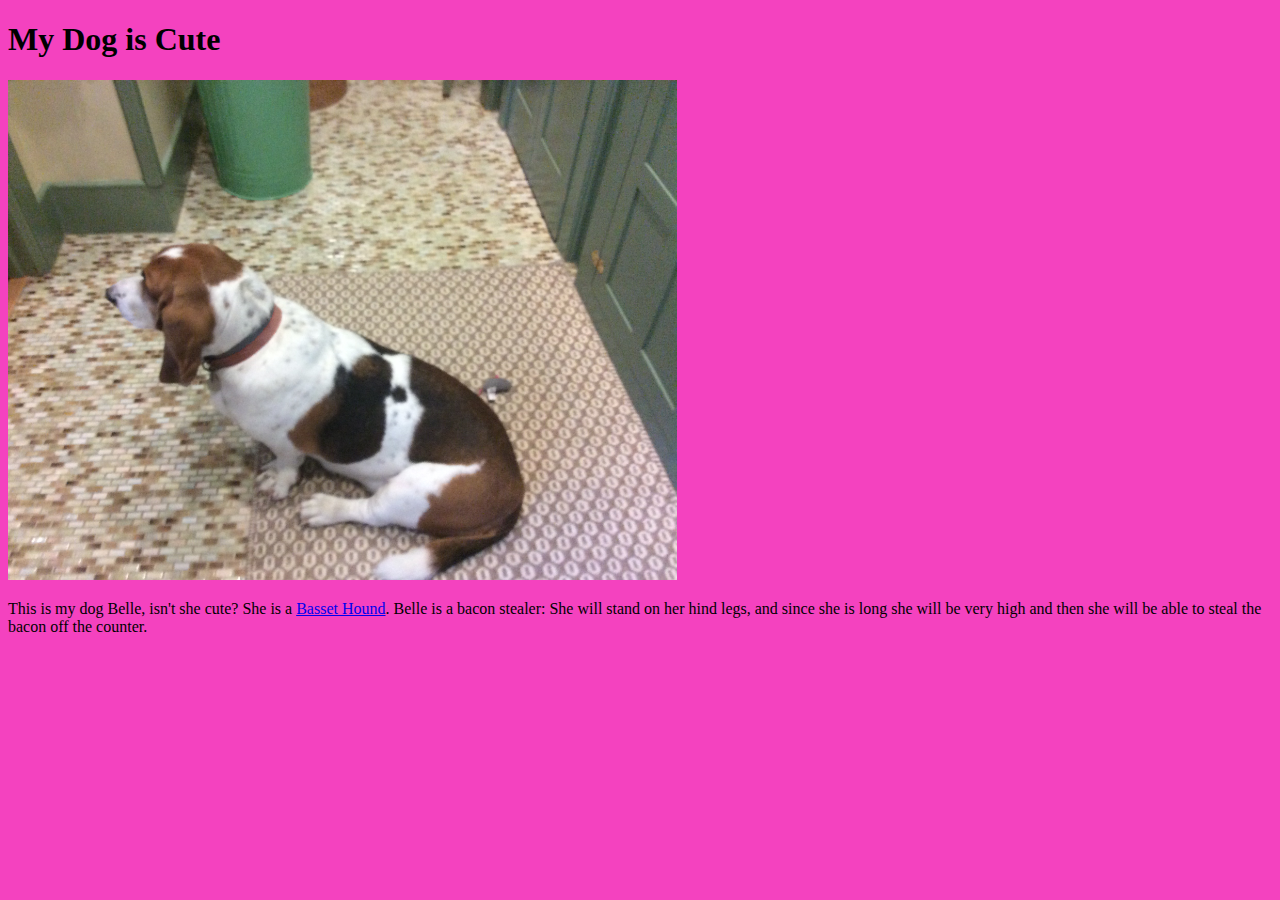
==== index.html @ bd694f60 "initial add" ====
<!DOCTYPE html>
<html>
<header>
<title>My Dog is Cute!</title>
<style type="text/css">
	body {
		background: #f442bf;
	}
</style>
</header>
<body>
<h1>My Dog is Cute</h1>

<img src="belle1.jpg" height="500" />

<p>This is my dog Belle, isn't she cute? She is a <a href="http://www.dogster.com/dog-breeds/Basset_Hound">Basset Hound</a>. Belle is a bacon stealer: She will stand on her hind legs, and since she is long she will be very high and then she will be able to steal the bacon off the counter.</p>

</body>
</html>
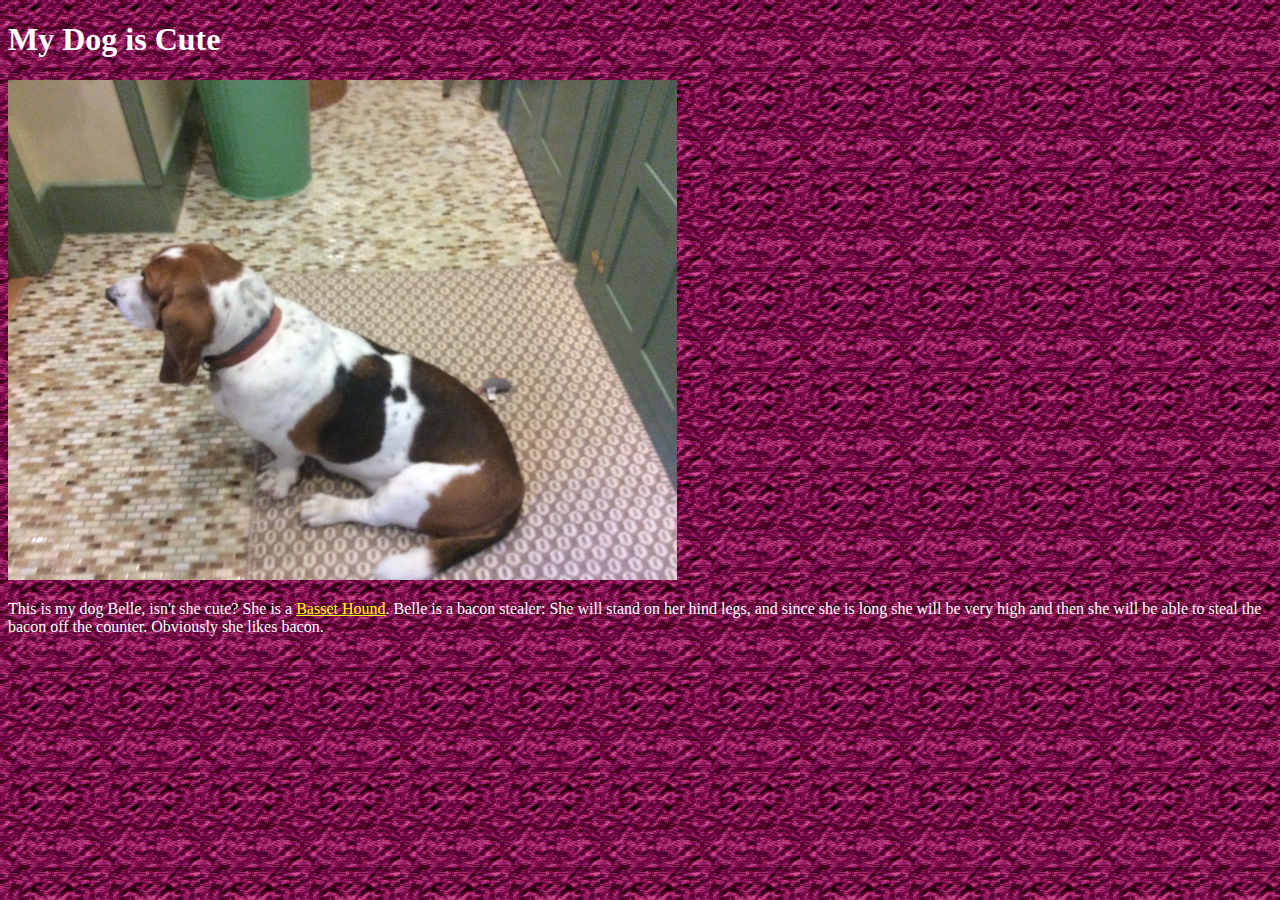
==== commit 6b0dbd83: "Changed background.  Added text" ====
--- a/index.html
+++ b/index.html
@@ -2,18 +2,14 @@
 <html>
 <header>
 <title>My Dog is Cute!</title>
-<style type="text/css">
-	body {
-		background: #f442bf;
-	}
-</style>
+<link rel="stylesheet" type="text/css" href="style.css">
 </header>
 <body>
 <h1>My Dog is Cute</h1>
 
 <img src="belle1.jpg" height="500" />
 
-<p>This is my dog Belle, isn't she cute? She is a <a href="http://www.dogster.com/dog-breeds/Basset_Hound">Basset Hound</a>. Belle is a bacon stealer: She will stand on her hind legs, and since she is long she will be very high and then she will be able to steal the bacon off the counter.</p>
+<p>This is my dog Belle, isn't she cute? She is a <a href="http://www.dogster.com/dog-breeds/Basset_Hound">Basset Hound</a>. Belle is a bacon stealer: She will stand on her hind legs, and since she is long she will be very high and then she will be able to steal the bacon off the counter. Obviously she likes bacon.</p>
 
 </body>
 </html>--- a/style.css
+++ b/style.css
@@ -0,0 +1,10 @@
+body {
+	background: #f442bf;
+	background-image: url("background.jpg ");
+
+	color: white;
+}
+
+a {
+	color: yellow;
+}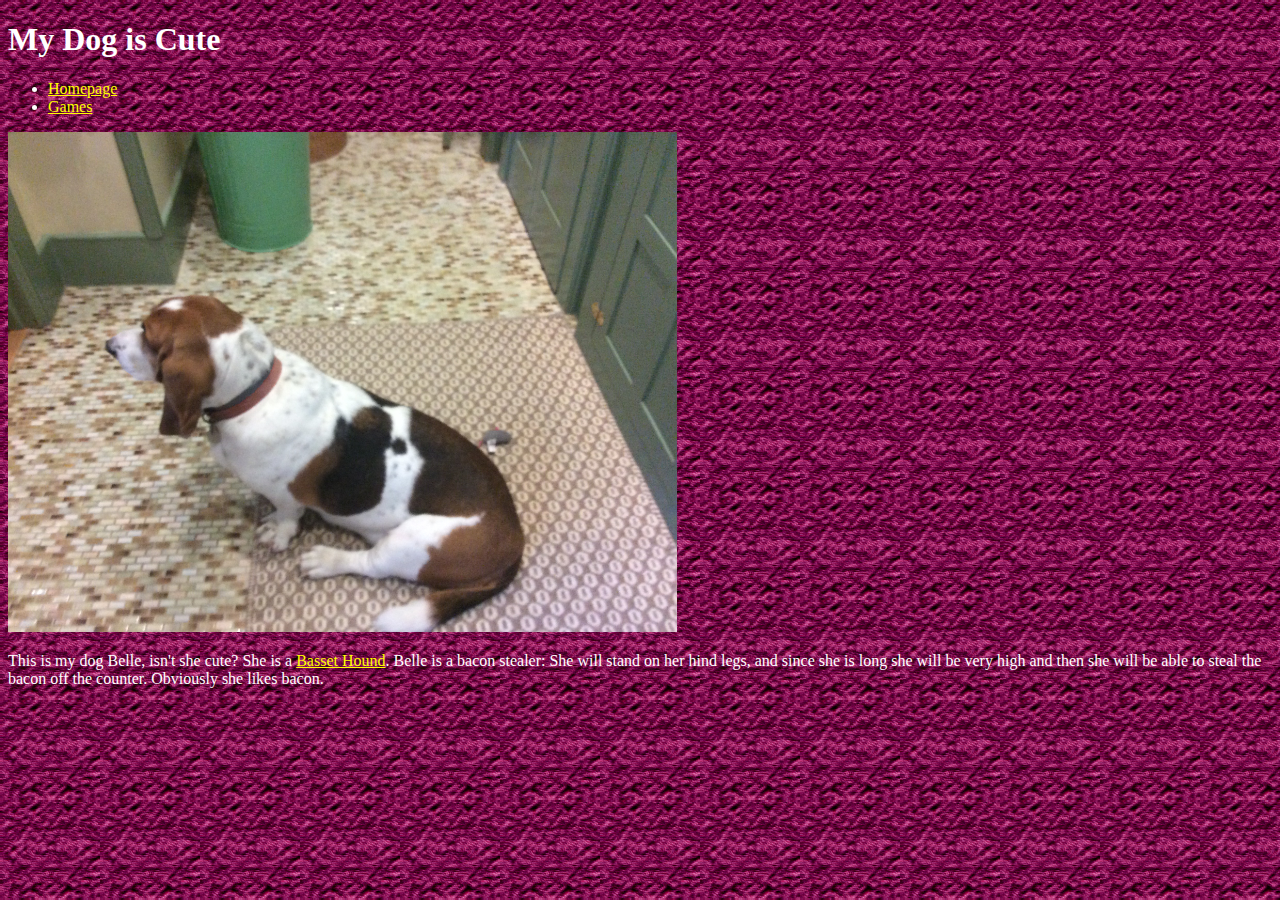
==== commit e420a8f1: "added links to game.put in index/table of contents" ====
--- a/index.html
+++ b/index.html
@@ -7,6 +7,11 @@
 <body>
 <h1>My Dog is Cute</h1>
 
+<ul>
+<li><a href="index.html">Homepage</a></li>
+<li><a href="games.html">Games</a></li>
+</ul>
+
 <img src="belle1.jpg" height="500" />
 
 <p>This is my dog Belle, isn't she cute? She is a <a href="http://www.dogster.com/dog-breeds/Basset_Hound">Basset Hound</a>. Belle is a bacon stealer: She will stand on her hind legs, and since she is long she will be very high and then she will be able to steal the bacon off the counter. Obviously she likes bacon.</p>
